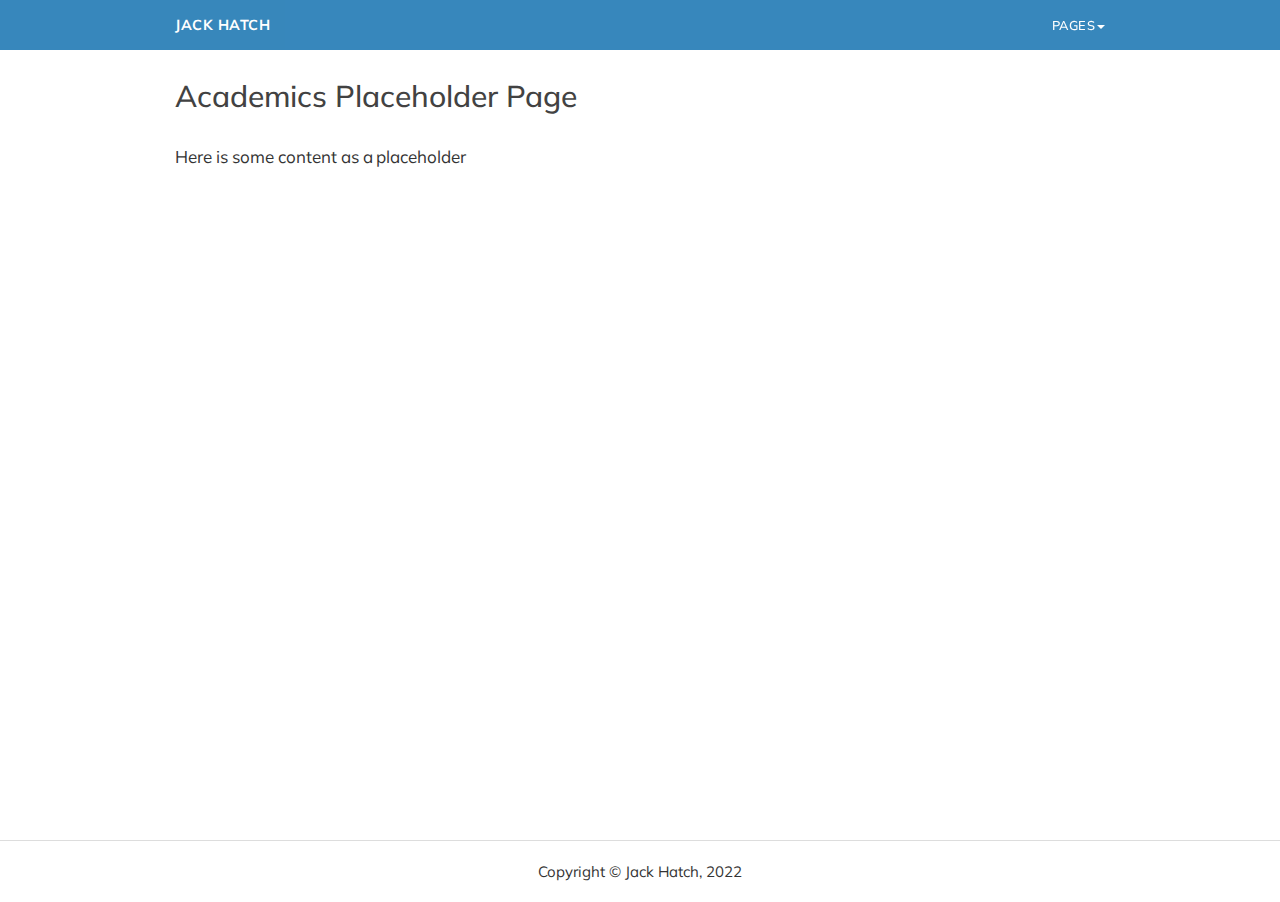
==== pages/academics.html @ 6d13a8e0 "Added navigation pages" ====
<!DOCTYPE html>
<html lang="en">

<head>
      <meta charset="utf-8">
    <meta http-equiv="X-UA-Compatible" content="IE=edge">
    <meta name="viewport" content="width=device-width, initial-scale=1">
    <meta name="description" content="Page for Academics">
    <meta name="author" content="Jack Hatch">
    <link rel="shortcut icon" href="/favicon.ico" type="image/x-icon">
    <link rel="icon" href="/favicon.ico" type="image/x-icon">

    <title>About Jack Hatch</title>

    <!-- JQuery -->
    <script src="https://ajax.googleapis.com/ajax/libs/jquery/1.11.3/jquery.min.js"></script>
    <script>
        window.jQuery || document.write('<script src="../theme/js/jquery.min.js"><\/script>')
    </script>

    <!-- Bootstrap core CSS -->
    <link rel="stylesheet" href="../theme/css/bootstrap.css" />
    <!-- IE10 viewport hack for Surface/desktop Windows 8 bug -->
    <link rel="stylesheet" type="text/css" href="../theme/css/ie10-viewport-bug-workaround.css" />
    <!-- Custom styles for this template -->
    <link rel="stylesheet" type="text/css" href="../theme/css/style.css" />
    <link rel="stylesheet" type="text/css" href="../theme/css/notebooks.css" />
    <link href='https://fonts.googleapis.com/css?family=Muli:400,500,700' rel='stylesheet' type='text/css'>


</head>

<body>

    <div class="navbar navbar-fixed-top">
        <div class="container">
            <div class="navbar-header">
                <button type="button" class="navbar-toggle" data-toggle="collapse" data-target=".navbar-collapse">
                    <span class="icon-bar"></span>
                    <span class="icon-bar"></span>
                    <span class="icon-bar"></span>
                </button>
                <a class="navbar-brand" href=".">Jack Hatch</a>
            </div>
            <div class="navbar-collapse collapse" id="searchbar">

                <ul class="nav navbar-nav navbar-right">
                  <li class="dropdown">
                      <a href="#" class="dropdown-toggle" data-toggle="dropdown" role="button" aria-haspopup="true" aria-expanded="false">Pages<span class="caret"></span></a>
                      <ul class="dropdown-menu">
                        <li><a href="./capstone.html">Capstone</a></li>
                        <li><a href="./academics.html">Academics</a></li>
                        <li><a href="./outside_class.html">Outside the Classroom</a></li>
                      </ul>
                  </li>

                </ul>

            </div>
            <!--/.nav-collapse -->
        </div>
    </div>



    <!-- end of header section -->
    <div class="container">
<section id="content" class="body">
  <header>
    <h1>
      Academics Placeholder Page
    </h1>
  </header>
  <div class='article_content'>
<p>Here is some content as a placeholder</p>
</div>
</section>
    </div>
    <!-- start of footer section -->
    <footer class="footer">
        <div class="container">
            <p class="text-muted">
                <center>
                Copyright &copy; Jack Hatch, 2022
                </center>
            </p>
        </div>
    </footer>

    <!-- This jQuery line finds any span that contains code highlighting classes and then selects the parent <pre> tag and adds a border. This is done as a workaround to visually distinguish the code inputs and outputs -->
    <script>
        $( ".hll, .n, .c, .err, .k, .o, .cm, .cp, .c1, .cs, .gd, .ge, .gr, .gh, .gi, .go, .gp, .gs, .gu, .gt, .kc, .kd, .kn, .kp, .kr, .kt, .m, .s, .na, .nb, .nc, .no, .nd, .ni, .ne, .nf, .nl, .nn, .nt, .nv, .ow, .w, .mf, .mh, .mi, .mo, .sb, .sc, .sd, .s2, .se, .sh, .si, .sx, .sr, .s1, .ss, .bp, .vc, .vg, .vi, .il" ).parent( "pre" ).css( "border", "1px solid #DEDEDE" );
    </script>

    <!-- Bootstrap core JavaScript
      ================================================== -->
    <!-- Placed at the end of the document so the pages load faster -->
    <script src="../theme/js/bootstrap.min.js"></script>
    <!-- IE10 viewport hack for Surface/desktop Windows 8 bug -->
    <script src="../theme/js/ie10-viewport-bug-workaround.js"></script>

</body>

</html>
---- theme/css/ie10-viewport-bug-workaround.css ----
/*!
 * IE10 viewport hack for Surface/desktop Windows 8 bug
 * Copyright 2014-2015 Twitter, Inc.
 * Licensed under MIT (https://github.com/twbs/bootstrap/blob/master/LICENSE)
 */

/*
 * See the Getting Started docs for more information:
 * http://getbootstrap.com/getting-started/#support-ie10-width
 */
@-webkit-viewport { width: device-width; }
@-moz-viewport    { width: device-width; }
@-ms-viewport     { width: device-width; }
@-o-viewport      { width: device-width; }
@viewport         { width: device-width; }
---- theme/css/style.css ----
/* Sticky footer styles
-------------------------------------------------- */
html {
  position: relative;
  min-height: 100%;
}
body {
  /* Margin bottom by footer height */
  margin-bottom: 60px;
  font-size: 16px;
  background-color: #fff;
  }

.footer {
  position: absolute;
  bottom: 0;
  width: 100%;
  /* Set the fixed height of the footer here */
  height: 60px;
}

a {
    color: #3776BC;
}

a:hover {
    color: #3776BC;
}


/* Primary CSS
-------------------------------------------------- */
/* Not required for template or sticky footer method. */

body > .container {
  padding: 60px 15px 0;
  color: #424242;
  font-family: 'Muli', sans-serif;
}

.container {
  max-width: 960px;
}

.container .text-muted {
  margin: 20px 0;
}

.footer > .container {
  padding-right: 15px;
  padding-left: 15px;
}

.panel-body {
  -webkit-columns: 384px 1;
   -moz-columns: 384px 1;
        columns: 384px 1;
}

@media (min-width: 480px) {
  .panel-body {
    -webkit-columns: 384px 2;
     -moz-columns: 384px 2;
          columns: 384px 2;
  }
}

.navbar {
      background-color: #3787BC;
      border-bottom: 0px solid #3787BC;
}

@media (max-width: 767px) {
  .navbar-header  {
      background: #3787BC;
  }
}

.navbar-toggle .icon-bar {
    background-color: white;
}

.navbar .navbar-brand, .navbar .navbar-brand:hover {
  color: #fff;
  background: #3787BB;
  margin-right: 20px;
  letter-spacing: 0.5px;
  font-weight: 700;
  text-transform: uppercase;
  font-size: 0.9em;
}

.navbar .navbar-brand:hover {
  background: #3787BB;
}


@media (max-width: 767px) {
  .navbar .navbar-brand, .navbar .navbar-brand:hover  {
      -webkit-clip-path: none;
      clip-path: none;
  }
}

.navbar-nav > li > a {
  color: #fff;
  font-size: 13px;
  text-transform: uppercase;
  font-size: .8em;
  font-weight: 500;
  letter-spacing: 0.5px;
  /* -webkit-clip-path: polygon(7% 0%, 100% 0%, 93% 100%, 0% 100%);
  clip-path: polygon(7% 0%, 100% 0%, 93% 100%, 0% 100%);
  font-style: italic; */
}

@media (max-width: 767px) {
  .navbar-nav > li > a  {
      -webkit-clip-path: none;
      clip-path: none;
  }
}

.navbar-nav > li > a:hover, .navbar-nav > li > a:active {
  background-color: #3787BB;
}

.navbar-nav > li > a:focus{
  background-color: #3787BB;
}


.nav .dropdown.open > a, .nav .dropdown.open > a:hover, .nav .dropdown.open > a:focus {
    background-color: #3787BB;
}

.dropdown-menu {
  border: none;
}

.navbar-toggle {
  background: #3787BC;
}

.footer {
  border-top: 1px solid #ddd;
  font-size: 15px;
}

.page-header {
    border-bottom: none;
    text-align: center;
    margin: 30px 0 0 0;
}

#content {
    margin-bottom: 3em;
}

.article_content p, .article_content li, .homepage-blurb p{
    font-family: 'Muli', sans-serif;
    color: #333333;
    letter-spacing: -0.02px;
    font-size: 17px;
}

.index-page-title {
    font-size: 29px;
    font-weight: 700;
}

.panel-default > .panel-heading {
    background-color: #fff;
}

.panel {
    border-radius: 0px;
}

pre {
    background-color: #fbfbfb;
    border: 0px solid #DEDEDE;
    border-radius: 0px;
    font-size: 13px;
}

.panel {
    border-radius: 0px;
    -webkit-box-shadow: 0 1px 1px rgba(0, 0, 0, 0);
    box-shadow: 0 1px 1px rgba(0, 0, 0, 0);
    background: transparent;
}

.dropdown-menu {
    border: 1px solid #eee;
    border-width: 0px 1px 1px 1px;
    border-radius: 0px;
}

.dropdown {
    -webkit-box-shadow: 0 6px 12px rgba(0, 0, 0, 0);
    box-shadow: 0 6px 12px rgba(0, 0, 0, 0);
}

@media (max-width: 767px) {}
    .navbar-nav .open .dropdown-menu {
        background: #fff;
    }
}

.panel-body li a, .panel-body li{
    font-size: 15px;
  }

.body li {
    font-size: 1em;
}

.body li li{
    font-size: 1em;
}

h2.homepage_category_title {
    background-color: #ececec;
    color: rgb(84, 84, 84);
    padding: 10px;
    border: solid 1px #ddd;
    }

h3.panel-title {
  font-size: 17px;
  }

p {
  font-size: 16px;
  margin: 20px 0 20px 0;
}

header {
    margin-bottom: 2em;
}

header h1{
    }

header time {
    font-size: 15px;
    color: #666;
}


/* Header sizes
-------------------------------------------------- */

h1,
.h1 {
  font-size: 30px;
  font-weight: 500;
}
h2,
.h2 {
  font-size: 22px;
  font-weight: 500;
}
h3,
.h3 {
  font-size: 18px;
  font-weight: 500;
}
h4,
.h4 {
  font-size: 16px;
  font-weight: 500;
}
h5,
.h5 {
  font-size: 14px;
  font-weight: 500;
}
h6,
.h6 {
  font-size: 14px;
  font-weight: italic;
}

/* Bug reporting box
-------------------------------------------------- */

.bug-reporting__panel{
        padding: 1em;
    border: solid 1px #dddddd;
    margin-top: 3em;

}

.bug-reporting__panel h3{
    margin: 0 0 10px 0;
    font-size: 18px;
}

.bug-reporting__panel p{
    margin: 0;
    font-size: 16px;
}


.input-group-addon {
    padding: 6px 12px;
    font-size: 14px;
    font-weight: normal;
    line-height: 1;
    color: #fff;
    text-align: center;
    background-color: #3787BC;
    border: 0px solid #ccc;
    border-radius: 0px;
}

.form-control {
    border: 0px solid #ccc;
    border-radius: 0px;
}

.navbar-right {
    margin-left: 20px;
}

@media (max-width: 480px) {
    .navbar-right {
        margin-left: 0;
    }

}

.breadcrumb {
    padding: 0;
    margin-bottom: 0;
    list-style: none;
    background-color: transparent;
    border-radius: 0;
}

.breadcrumb > li {
    font-size: 15px;
    color: #666;
}

.panel-body ul {
    padding-left: 20px;
}

code {
    padding: 2px 4px;
    font-size: 15px;
    color: #696969;
    background-color: #F5F5F5;
    border-radius: 4px;
}


blockquote p {
    margin: 0;
    color: #696969;
    font-style: italic;
}

.search-query {
  outline: none;
  border: none !important;
  -webkit-box-shadow: none !important;
  -moz-box-shadow: none !important;
  box-shadow: none !important;
}
---- theme/css/notebooks.css ----
/* ---------------------------------------------------------
Code Cell Highlighting
Source: http://www.sebastianraschka.com/CSS/codehilite.css
---------------------------------------------------------*/

.hll { background-color: #ffffcc }
.c { color: #408080; font-style: italic } /* Comment */
.err { border: 1px solid #FF0000 } /* Error */
.k { color: #008000; font-weight: bold } /* Keyword */
.o { color: #666666 } /* Operator */
.cm { color: #408080; font-style: italic } /* Comment.Multiline */
.cp { color: #BC7A00 } /* Comment.Preproc */
.c1 { color: #408080; font-style: italic } /* Comment.Single */
.cs { color: #408080; font-style: italic } /* Comment.Special */
.gd { color: #A00000 } /* Generic.Deleted */
.ge { font-style: italic } /* Generic.Emph */
.gr { color: #FF0000 } /* Generic.Error */
.gh { color: #000080; font-weight: bold } /* Generic.Heading */
.gi { color: #00A000 } /* Generic.Inserted */
.go { color: #888888 } /* Generic.Output */
.gp { color: #000080; font-weight: bold } /* Generic.Prompt */
.gs { font-weight: bold } /* Generic.Strong */
.gu { color: #800080; font-weight: bold } /* Generic.Subheading */
.gt { color: #0044DD } /* Generic.Traceback */
.kc { color: #008000; font-weight: bold } /* Keyword.Constant */
.kd { color: #008000; font-weight: bold } /* Keyword.Declaration */
.kn { color: #008000; font-weight: bold } /* Keyword.Namespace */
.kp { color: #008000 } /* Keyword.Pseudo */
.kr { color: #008000; font-weight: bold } /* Keyword.Reserved */
.kt { color: #B00040 } /* Keyword.Type */
.m { color: #666666 } /* Literal.Number */
.s { color: #BA2121 } /* Literal.String */
.na { color: #7D9029 } /* Name.Attribute */
.nb { color: #008000 } /* Name.Builtin */
.nc { color: #0000FF; font-weight: bold } /* Name.Class */
.no { color: #880000 } /* Name.Constant */
.nd { color: #AA22FF } /* Name.Decorator */
.ni { color: #999999; font-weight: bold } /* Name.Entity */
.ne { color: #D2413A; font-weight: bold } /* Name.Exception */
.nf { color: #0000FF } /* Name.Function */
.nl { color: #A0A000 } /* Name.Label */
.nn { color: #0000FF; font-weight: bold } /* Name.Namespace */
.nt { color: #008000; font-weight: bold } /* Name.Tag */
.nv { color: #19177C } /* Name.Variable */
.ow { color: #AA22FF; font-weight: bold } /* Operator.Word */
.w { color: #bbbbbb } /* Text.Whitespace */

/* Following tags changes to black color to avoid MathJax conflicts */
.mf { color: #000000 } /* Literal.Number.Float */
.mh { color: #000000 } /* Literal.Number.Hex */
.mi { color: #000000 } /* Literal.Number.Integer */
.mo { color: #000000 } /* Literal.Number.Oct */

.sb { color: #BA2121 } /* Literal.String.Backtick */
.sc { color: #BA2121 } /* Literal.String.Char */
.sd { color: #BA2121; font-style: italic } /* Literal.String.Doc */
.s2 { color: #BA2121 } /* Literal.String.Double */
.se { color: #BB6622; font-weight: bold } /* Literal.String.Escape */
.sh { color: #BA2121 } /* Literal.String.Heredoc */
.si { color: #BB6688; font-weight: bold } /* Literal.String.Interpol */
.sx { color: #008000 } /* Literal.String.Other */
.sr { color: #BB6688 } /* Literal.String.Regex */
.s1 { color: #BA2121 } /* Literal.String.Single */
.ss { color: #19177C } /* Literal.String.Symbol */
.bp { color: #008000 } /* Name.Builtin.Pseudo */
.vc { color: #19177C } /* Name.Variable.Class */
.vg { color: #19177C } /* Name.Variable.Global */
.vi { color: #19177C } /* Name.Variable.Instance */
.il { color: #666666 } /* Literal.Number.Integer.Long */



/* ---------------------------------------------------------
Tables
---------------------------------------------------------*/

.body table,tr,th,td{
    font-family: sans-serif;
    border:1px solid black;
    border-collapse:collapse;
    font-size:1.2rem;
    margin: 1em 0 2em 0;
  }

.body td, th{
    text-align:left;
    vertical-align:middle;
    padding:4px;
    word-break:break-all;}

 .body th{font-weight:bold;}

/* ---------------------------------------------------------
Images
---------------------------------------------------------*/

 img{
    max-width: 100%;
    height: auto;
    width: 100%\9; /* ie8 */
    display:block;
    margin-left:auto;
    margin-right:auto;
}

/* ---------------------------------------------------------
Render Math
---------------------------------------------------------*/

div.math{
    font-size: 1em;
}

/* ---------------------------------------------------------
Inline Code
---------------------------------------------------------*/

 p code{
    font-size: 14px;}
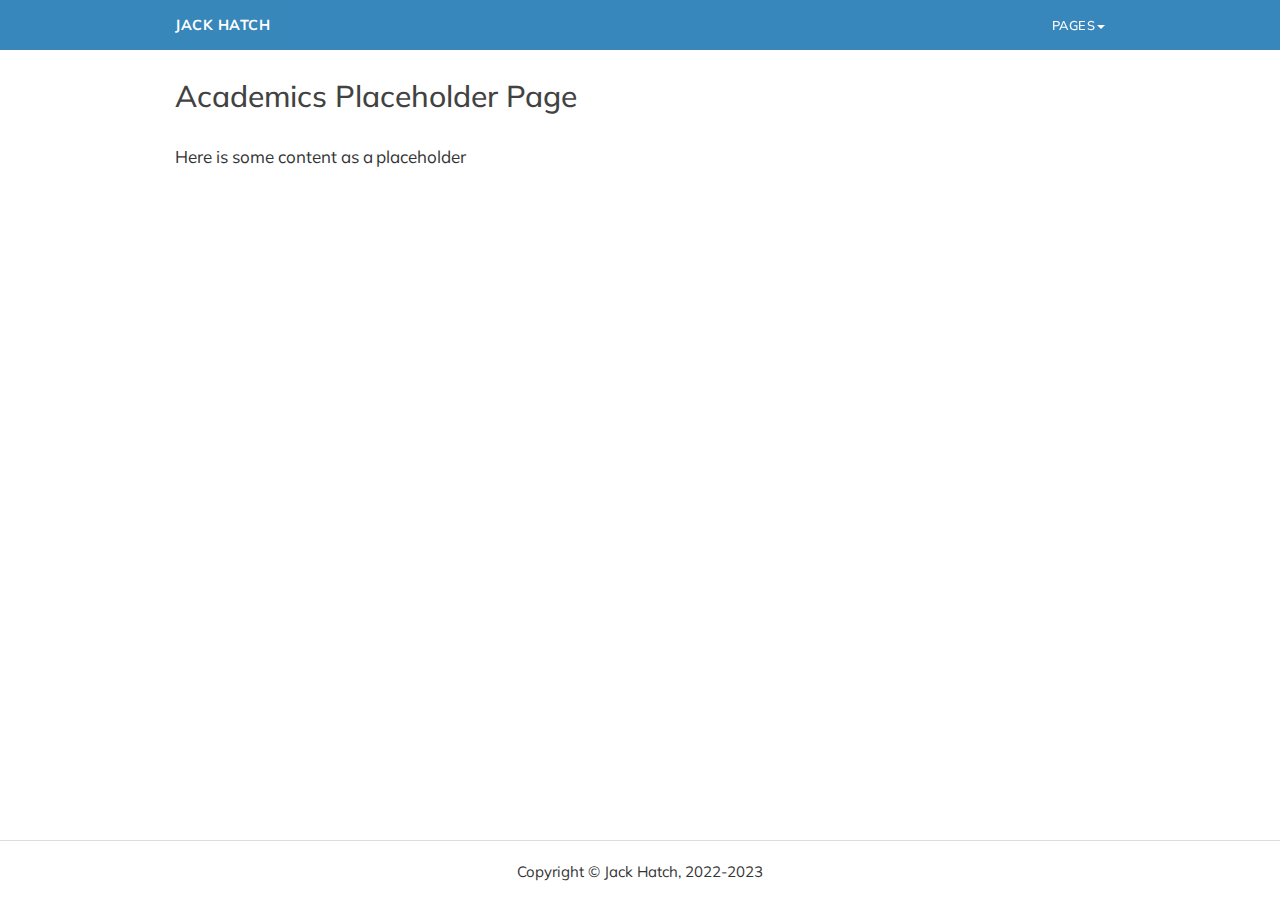
==== commit 6ca1f8ad: "Updated copyright dates in footer to 2023" ====
--- a/pages/academics.html
+++ b/pages/academics.html
@@ -40,7 +40,7 @@
                     <span class="icon-bar"></span>
                     <span class="icon-bar"></span>
                 </button>
-                <a class="navbar-brand" href=".">Jack Hatch</a>
+                <a class="navbar-brand" href="/">Jack Hatch</a>
             </div>
             <div class="navbar-collapse collapse" id="searchbar">
 
@@ -48,9 +48,10 @@
                   <li class="dropdown">
                       <a href="#" class="dropdown-toggle" data-toggle="dropdown" role="button" aria-haspopup="true" aria-expanded="false">Pages<span class="caret"></span></a>
                       <ul class="dropdown-menu">
-                        <li><a href="./capstone.html">Capstone</a></li>
-                        <li><a href="./academics.html">Academics</a></li>
-                        <li><a href="./outside_class.html">Outside the Classroom</a></li>
+                        <li><a href="/pages/capstone.html">Capstone</a></li>
+                        <li><a href="/pages/academics.html">Academics</a></li>
+                        <li><a href="/pages/outside_class.html">Outside the Classroom</a></li>
+                        <li><a href="/pages/goals.html">Goals</a></li>
                       </ul>
                   </li>
 
@@ -81,7 +82,7 @@
         <div class="container">
             <p class="text-muted">
                 <center>
-                Copyright &copy; Jack Hatch, 2022
+                Copyright &copy; Jack Hatch, 2022-2023
                 </center>
             </p>
         </div>
